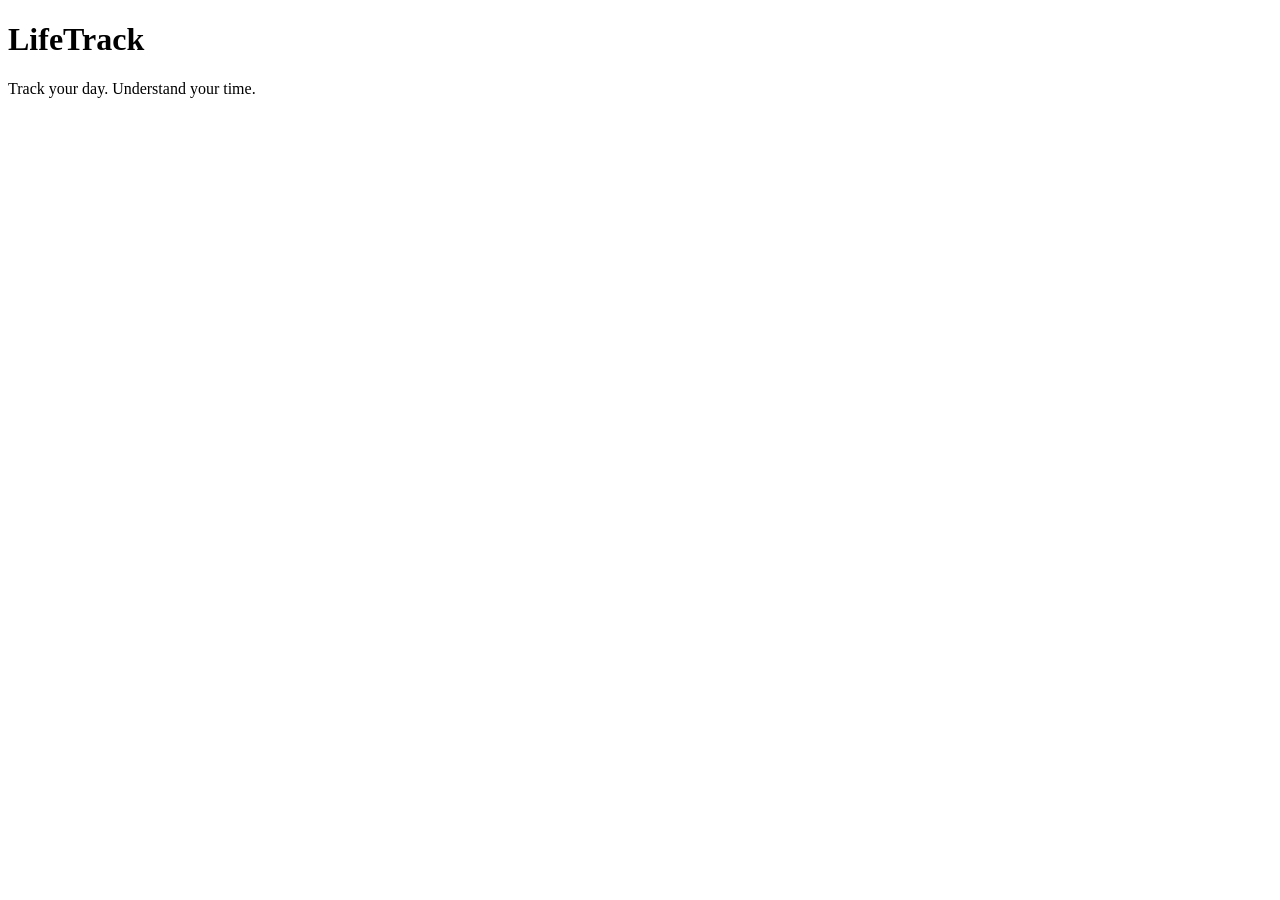
==== index.html @ 82c1f068 "Create index.html" ====
<!DOCTYPE html>
<html lang="en">

<head>
    <meta charset="UTF-8">

    <meta name="viewport"
          content="width=device-width, initial-scale=1.0">

    <title>LifeTrack</title>
</head>

<body>

    <h1>LifeTrack</h1>

    <p>Track your day. Understand your time.</p>

</body>

</html>
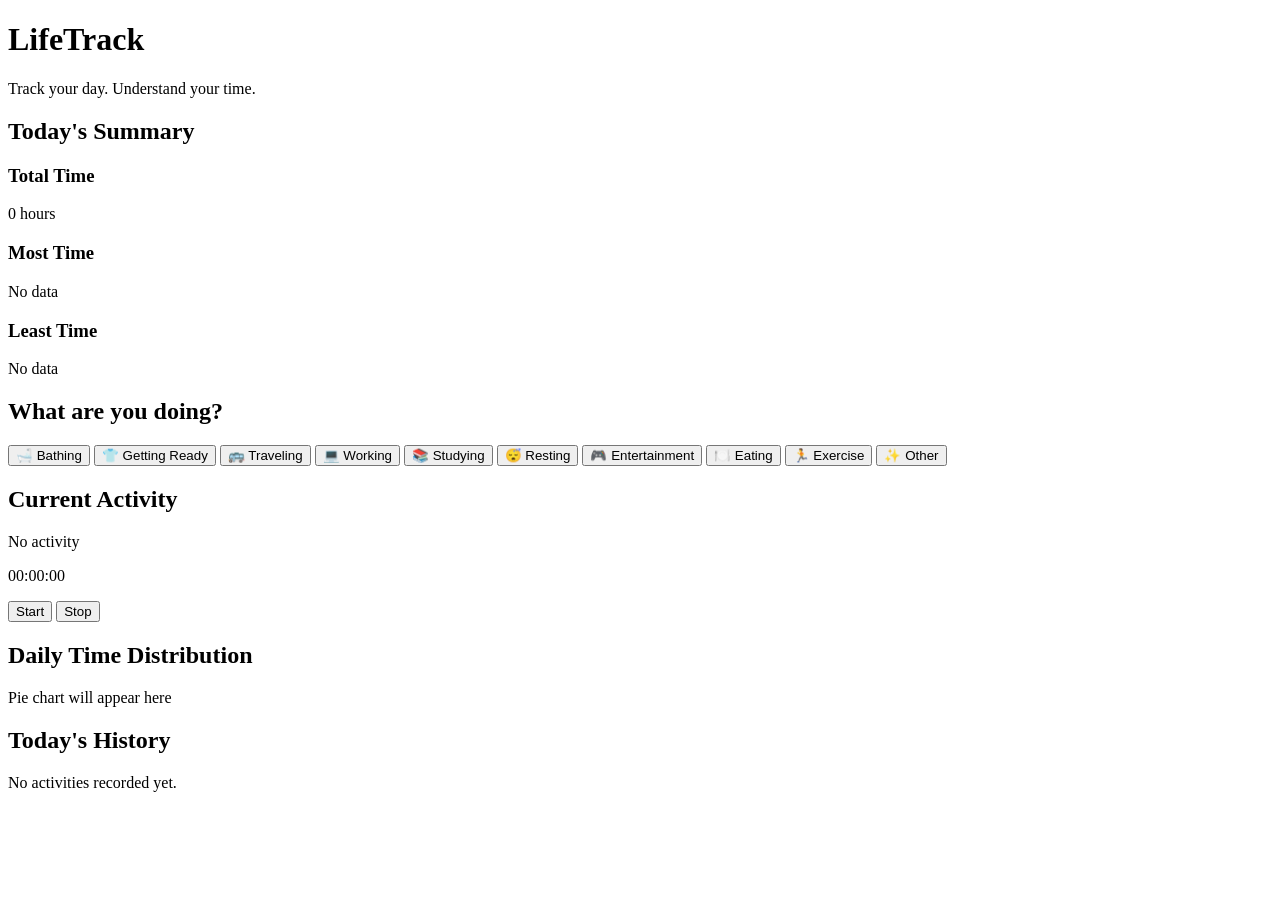
==== commit 8029a423: "Update index.html" ====
--- a/index.html
+++ b/index.html
@@ -12,9 +12,103 @@
 
 <body>
 
-    <h1>LifeTrack</h1>
+    <!-- Header -->
+    <header>
+        <h1>LifeTrack</h1>
+        <p>Track your day. Understand your time.</p>
+    </header>
 
-    <p>Track your day. Understand your time.</p>
+
+    <!-- Today's Summary -->
+    <section>
+
+        <h2>Today's Summary</h2>
+
+        <div>
+            <h3>Total Time</h3>
+            <p id="total-time">0 hours</p>
+        </div>
+
+        <div>
+            <h3>Most Time</h3>
+            <p id="highest-task">No data</p>
+        </div>
+
+        <div>
+            <h3>Least Time</h3>
+            <p id="lowest-task">No data</p>
+        </div>
+
+    </section>
+
+
+    <!-- Task Tracker -->
+    <section>
+
+        <h2>What are you doing?</h2>
+
+        <button>🛁 Bathing</button>
+
+        <button>👕 Getting Ready</button>
+
+        <button>🚌 Traveling</button>
+
+        <button>💻 Working</button>
+
+        <button>📚 Studying</button>
+
+        <button>😴 Resting</button>
+
+        <button>🎮 Entertainment</button>
+
+        <button>🍽️ Eating</button>
+
+        <button>🏃 Exercise</button>
+
+        <button>✨ Other</button>
+
+    </section>
+
+
+    <!-- Timer -->
+    <section>
+
+        <h2>Current Activity</h2>
+
+        <p id="current-task">No activity</p>
+
+        <p id="timer">00:00:00</p>
+
+        <button>Start</button>
+
+        <button>Stop</button>
+
+    </section>
+
+
+    <!-- Chart -->
+    <section>
+
+        <h2>Daily Time Distribution</h2>
+
+        <div id="chart">
+            Pie chart will appear here
+        </div>
+
+    </section>
+
+
+    <!-- History -->
+    <section>
+
+        <h2>Today's History</h2>
+
+        <div id="history">
+            No activities recorded yet.
+        </div>
+
+    </section>
+
 
 </body>
 
